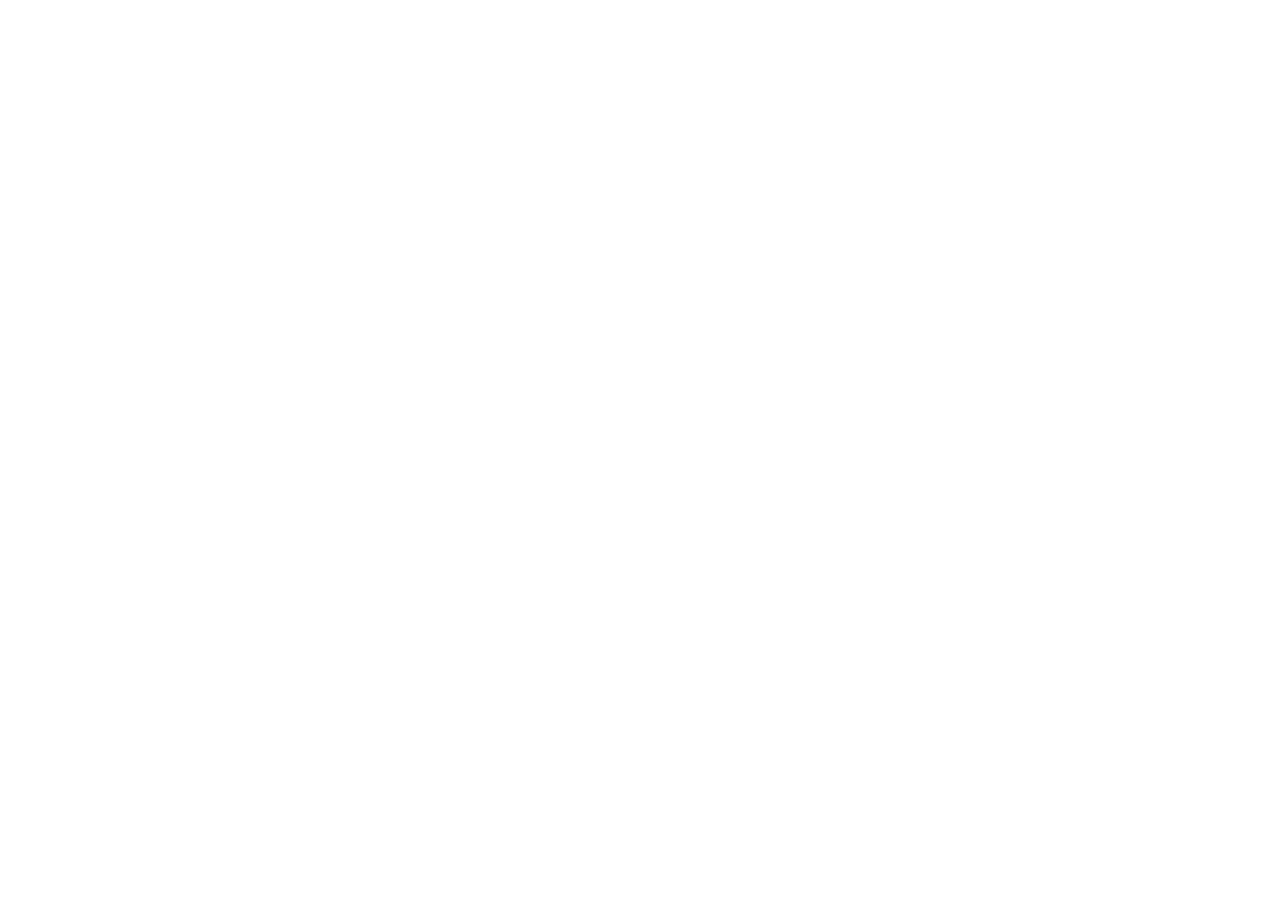
==== module01/modulo3/aula2.html @ a90803e7 "atualização 05 de outubro" ====
<!-- Crie um arquivo HTML com head, header, nav, section, footer, parágrafos, listas e tabelas.
    Modifiquem a fonte do parágrafo.

    Formulário de registro de usuário.
-->

<!DOCTYPE html>
<html lang="en">
<head>
    <meta charset="UTF-8">
    <meta name="viewport" content="width=device-width, initial-scale=1.0">
    <title>Document</title>
</head>
<body>
    
</body>
</html>
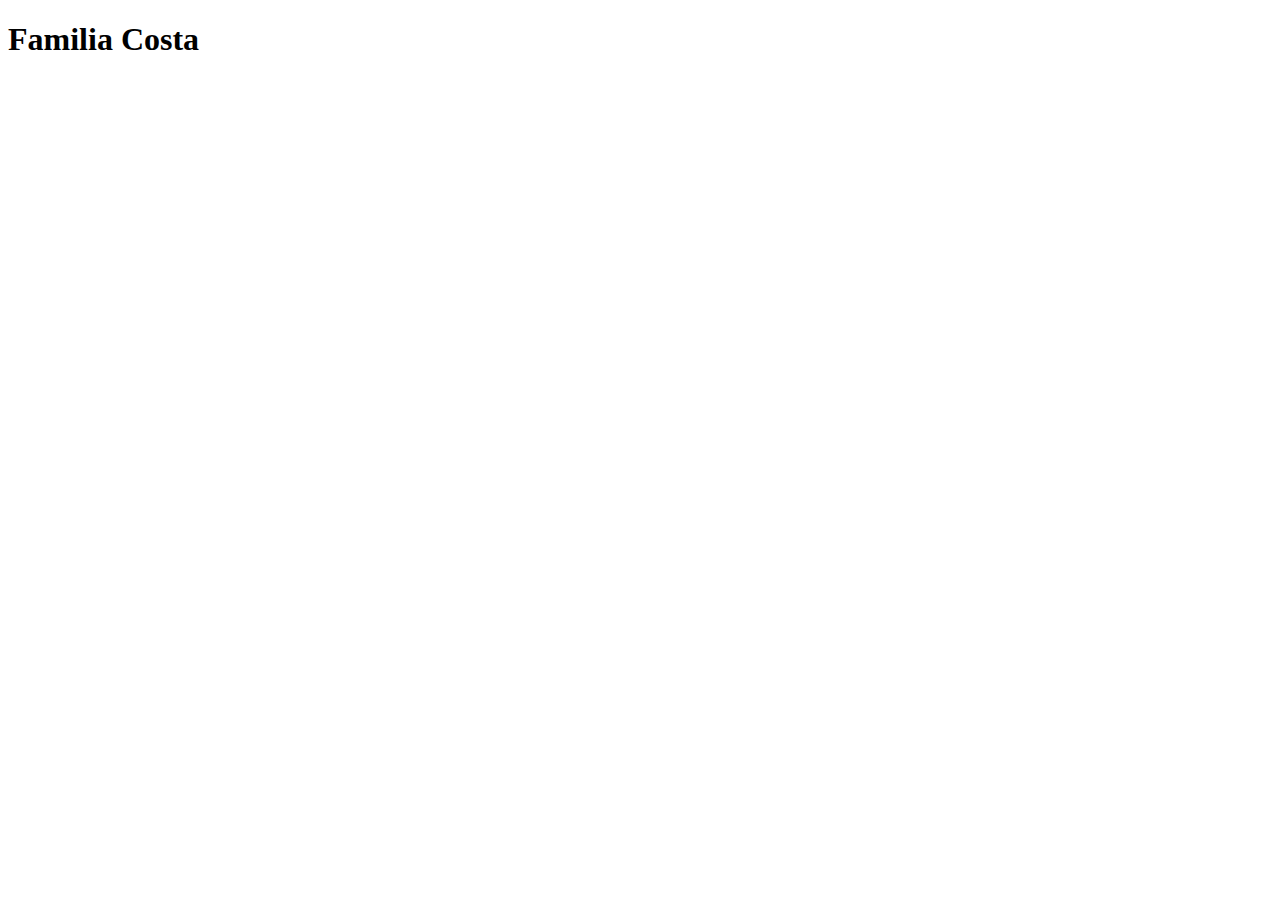
==== commit 98fb8dff: "09/10" ====
--- a/module01/modulo3/aula2.html
+++ b/module01/modulo3/aula2.html
@@ -5,13 +5,14 @@
 -->
 
 <!DOCTYPE html>
-<html lang="en">
+<html lang="pt-br">
 <head>
     <meta charset="UTF-8">
     <meta name="viewport" content="width=device-width, initial-scale=1.0">
-    <title>Document</title>
+    <title>Minha Primeira Pagina HTML</title>
 </head>
+
 <body>
+    <p><h1>Familia Costa</h1></p>
     
 </body>
-</html>